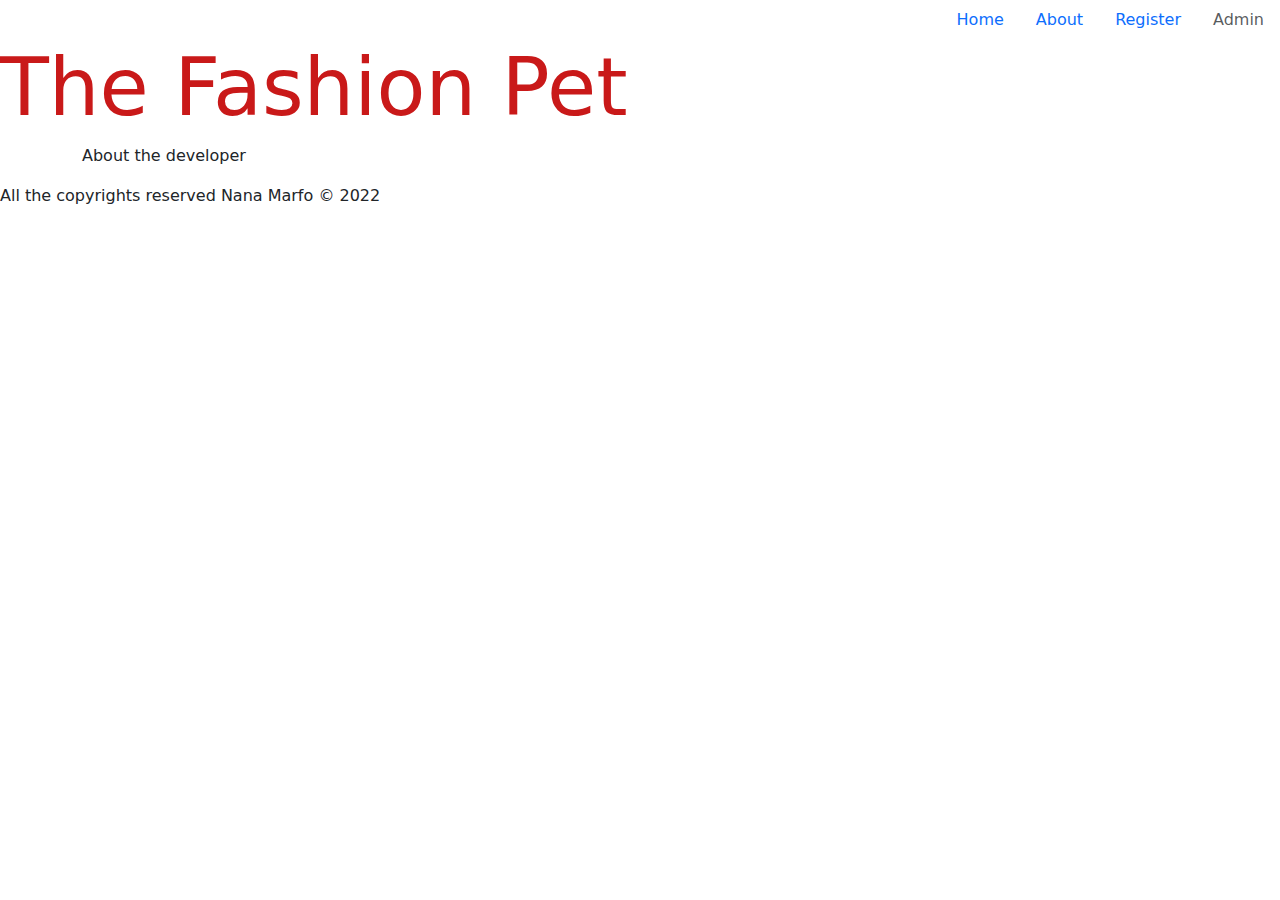
==== about.html @ 8dab9149 "First Part of Pet Salon code" ====
<!DOCTYPE html>
<html lang="en">
<head>
    <meta charset="UTF-8">
    <meta http-equiv="X-UA-Compatible" content="IE=edge">
    <meta name="viewport" content="width=device-width, initial-scale=1.0">
    <link rel="stylesheet" href="https://cdn.jsdelivr.net/npm/bootstrap@5.1.3/dist/css/bootstrap.min.css">
    <link rel="stylesheet" href="mystyle.css">
    <title>The Fashion Pet</title>
</head>
<body>
    <header>
        <nav class="nav justify-content-end">
            <a class="nav-link active" aria-current="page" href="index.html">Home</a>
            <a class="nav-link" href="about.html">About</a>
            <a class="nav-link" href="register.html">Register</a>
            <a class="nav-link disabled">Admin</a>
        </nav>
        <h1 class="display-1">The Fashion Pet</h1>
        


    </header>
    <main class="container">
        <p> About the developer</p>
    </main>

    <footer>
        <p>All the copyrights reserved Nana Marfo &copy; 2022</p>
    </footer>
</body>
</html>
---- mystyle.css ----
.display-1{
    color: rgb(201, 25, 25);
}
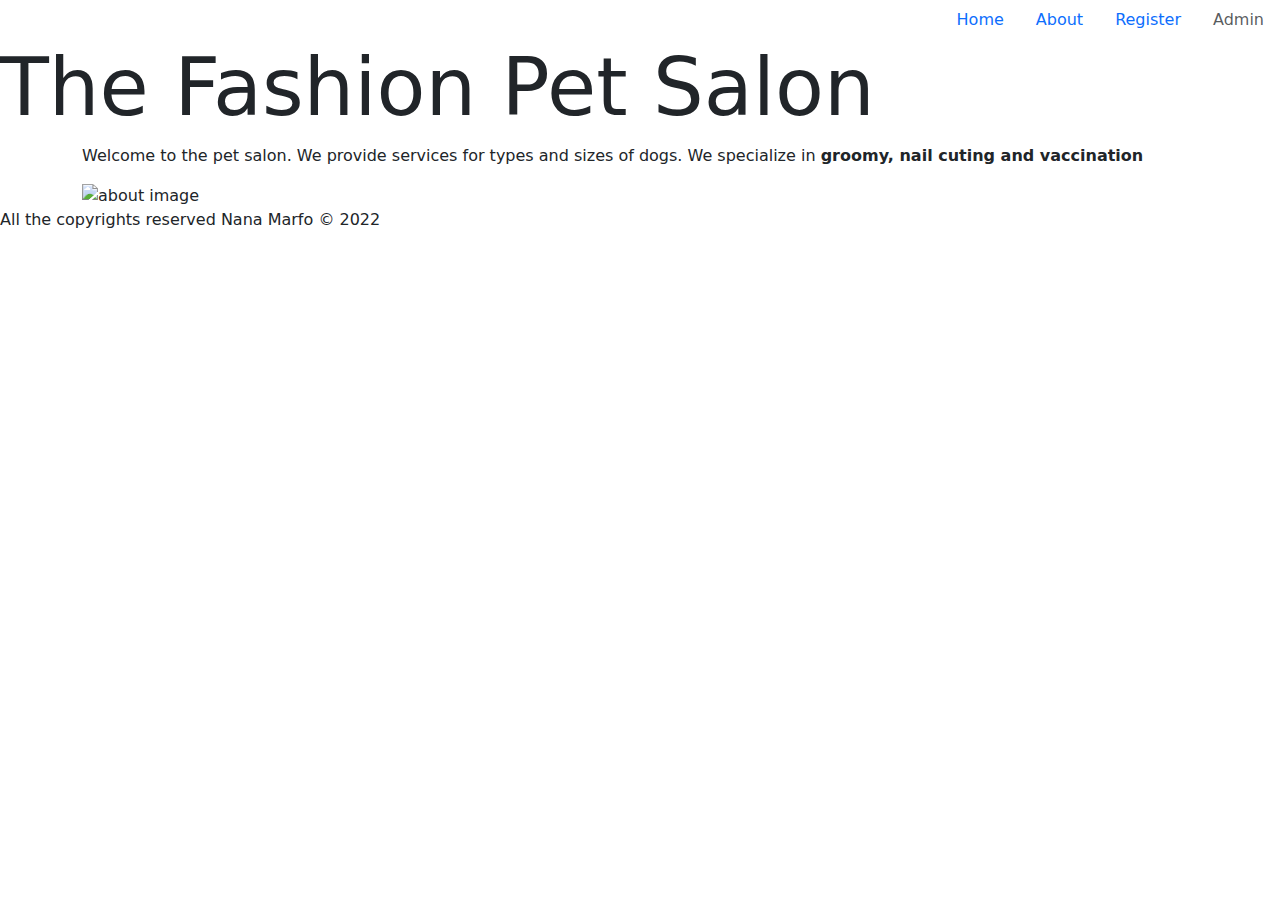
==== commit 37423da6: "Assignment 3 and 4" ====
--- a/about.html
+++ b/about.html
@@ -16,14 +16,15 @@
             <a class="nav-link" href="register.html">Register</a>
             <a class="nav-link disabled">Admin</a>
         </nav>
-        <h1 class="display-1">The Fashion Pet</h1>
+        <h1 class="display-1">The Fashion Pet Salon</h1>
         
 
 
     </header>
     <main class="container">
-        <p> About the developer</p>
-    </main>
+        <p> Welcome to the pet salon. We provide services for types and sizes of dogs. We specialize in <b>groomy, nail cuting and vaccination</b> </p>
+        <img src="https://northernpetsalon.com/wp-content/uploads/2021/10/Pet-Salon-Grooming-Gallery-Boyne-City.png" class="d-block w-100" alt="about image">
+    </main> 
 
     <footer>
         <p>All the copyrights reserved Nana Marfo &copy; 2022</p>
